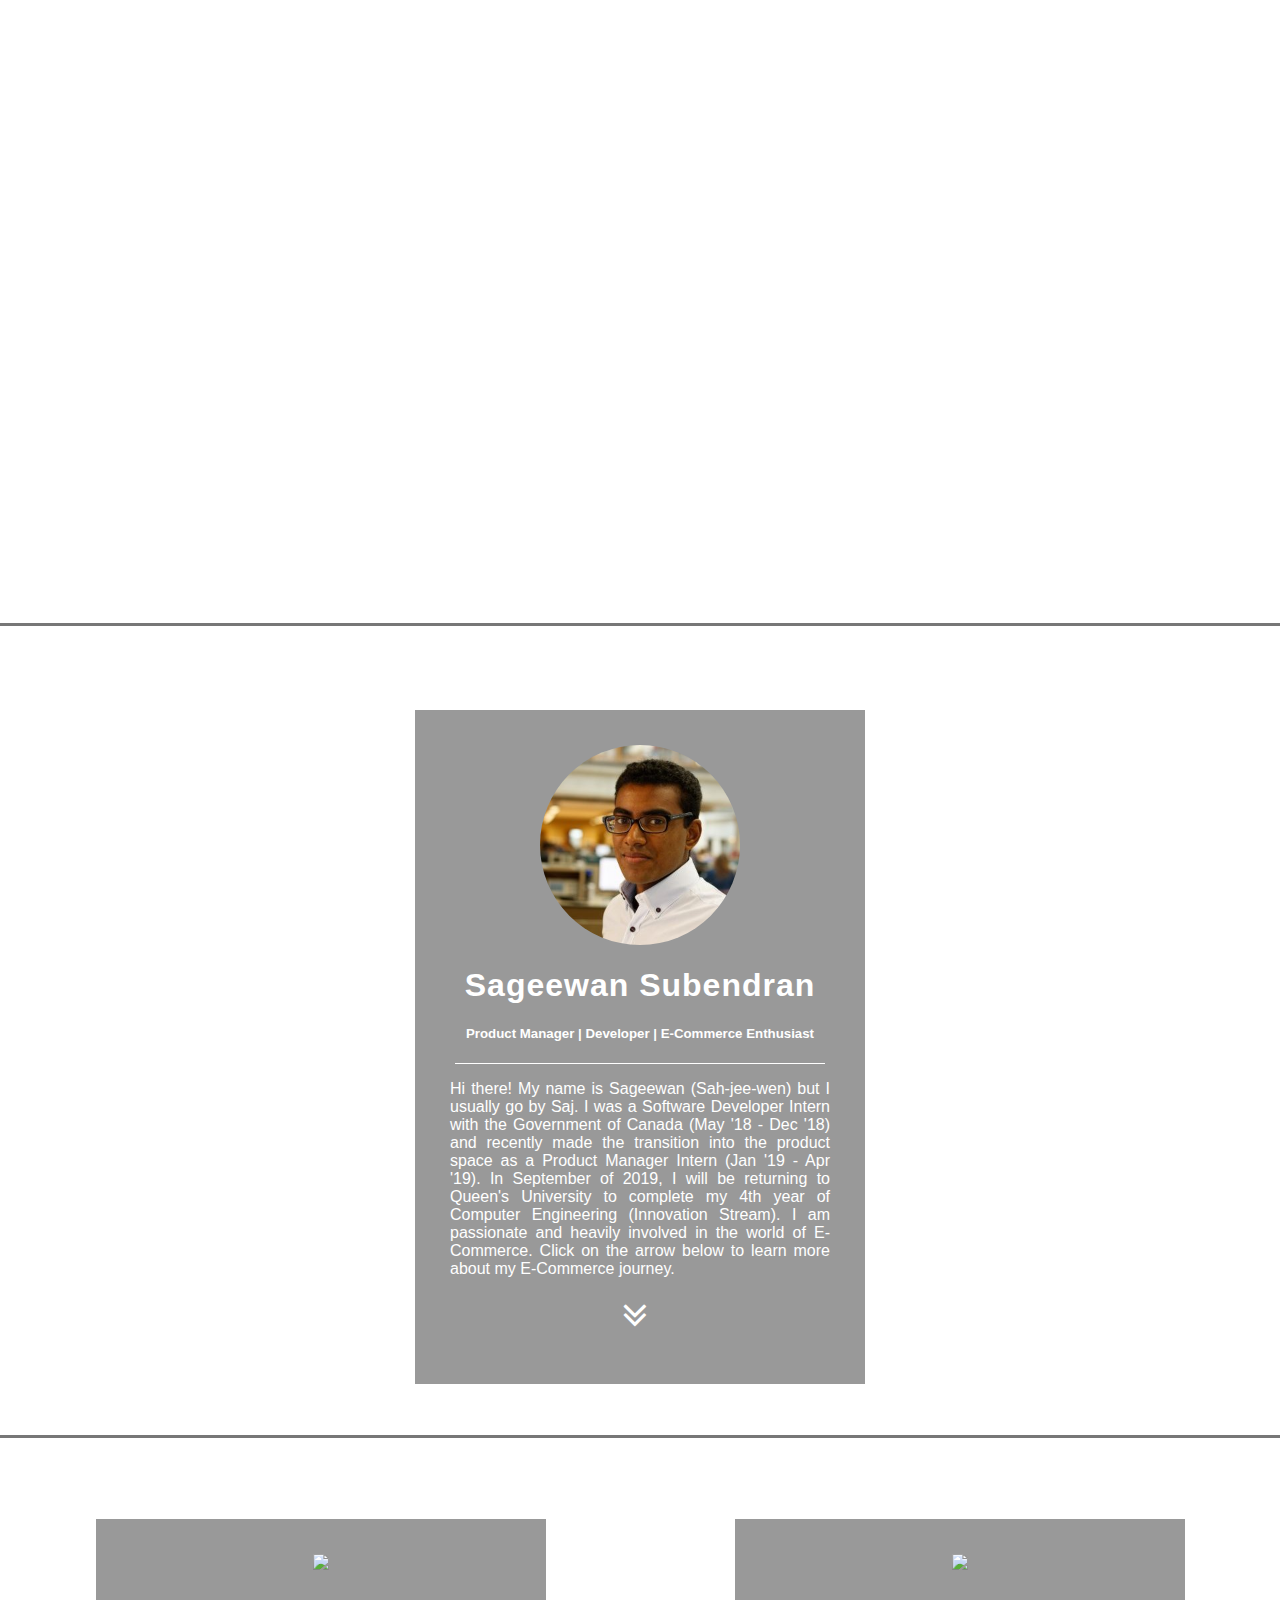
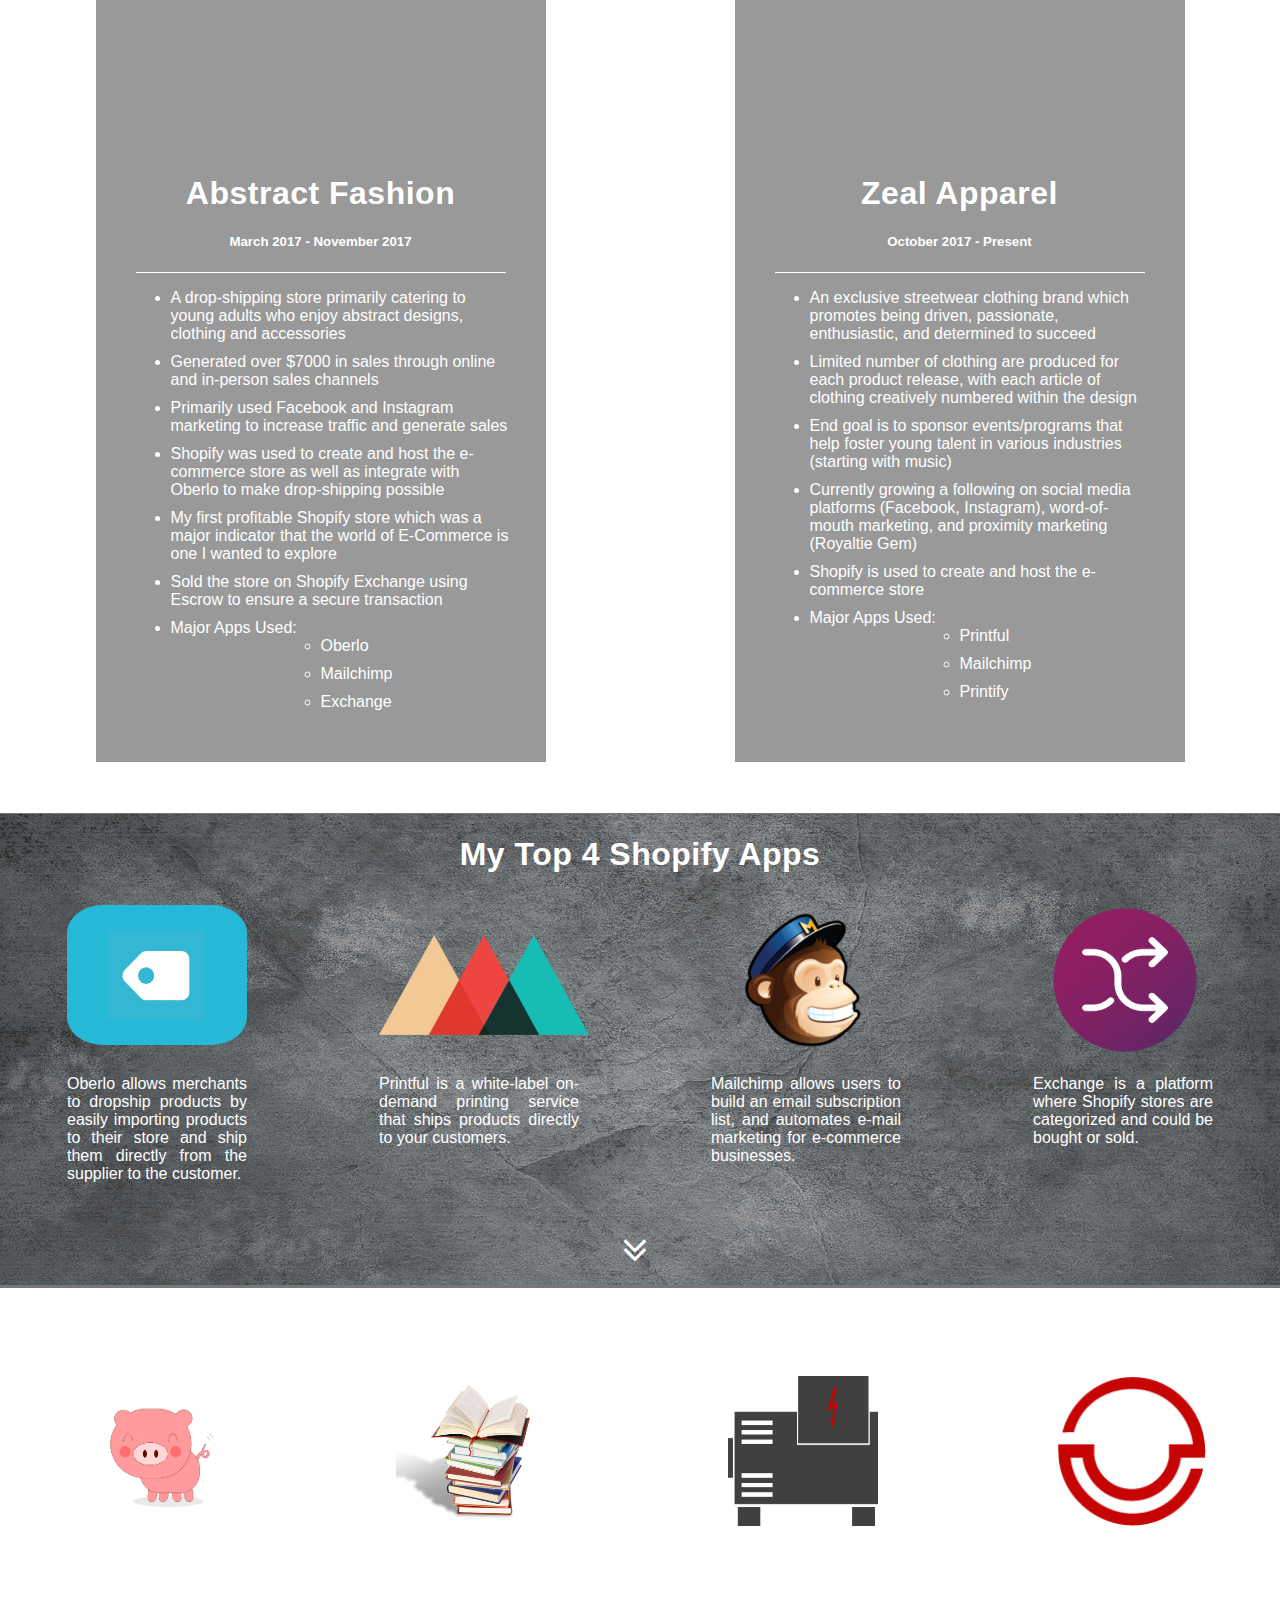
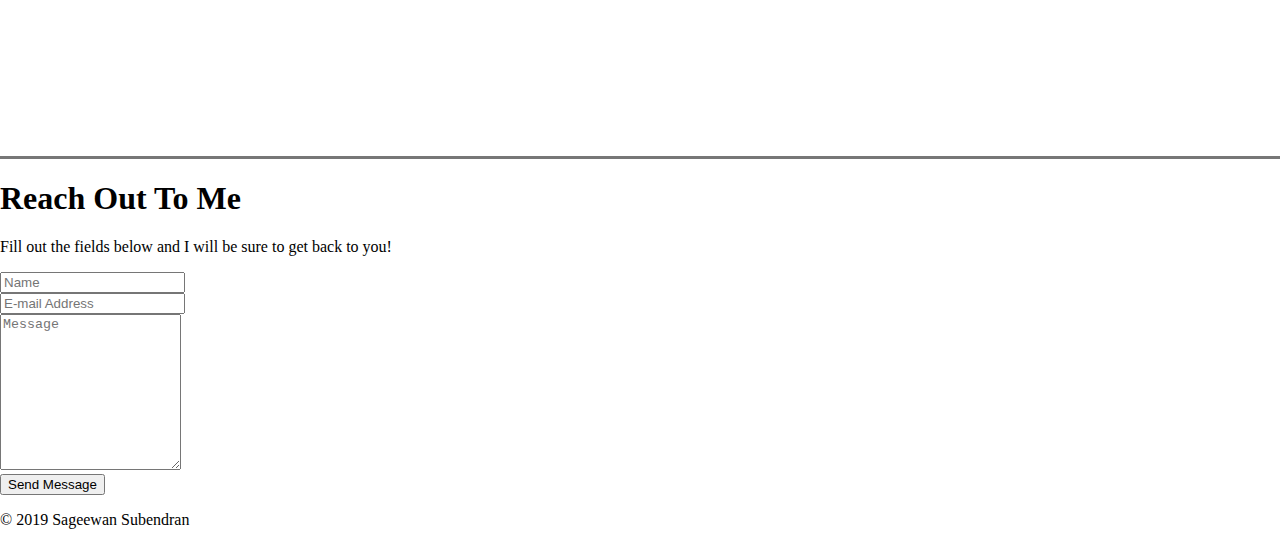
==== index.html @ 310c2704 "Logo tag edit" ====
<!DOCTYPE html>
<html>
	<meta name="viewport" content="width=device-width, initial-scale=1.0">	
    <head>
        <title>Sageewan Subendran</title>
        <link rel="stylesheet" type ="text/css" href="css/main.css"/>
		<link rel="stylesheet" href="https://cdnjs.cloudflare.com/ajax/libs/animate.css/3.5.2/animate.css" />
		<link rel="shortcut icon" type="image/png" href="images/zeal-logo-black.png"/>
		<script src="https://ajax.googleapis.com/ajax/libs/jquery/3.2.1/jquery.min.js"></script>
		<script src="js/main.js"></script>
		<link href="https://maxcdn.bootstrapcdn.com/font-awesome/4.7.0/css/font-awesome.min.css" rel="stylesheet" integrity="sha384-wvfXpqpZZVQGK6TAh5PVlGOfQNHSoD2xbE+QkPxCAFlNEevoEH3Sl0sibVcOQVnN" crossorigin="anonymous">		
		<link href="https://fonts.googleapis.com/css?family=Lobster" rel='stylesheet' type='text/css'>
		<link href="https://fonts.googleapis.com/css?family=Kaushan+Script" rel="stylesheet">
	</head>
	
    <body>
		<header class="home-page">
			<div class="home-box">
				
				<h1 class="header-intro">Hi, I'm</h1>
				<h1 class="header-name">Sageewan</h1>
				
				<p class="mission-statement">On a journey to explore the world of E-Commerce...and loving every moment of it!</p>
				
				<table class="home-table">
					<tr>
						<td><a class="home-nav" id="about-me" href="#about-meSection">About Me</a></td>
						<td><a class="home-nav" id="e-commerce" href="#e-commerceSection">E-Commerce</a></td>
						<td><a class="home-nav" id="development-portfolio" href="#development-portfolioSection">Projects</a></td>
						<td><a class="home-nav" id="contact" href="index.html">Contact</a></td>
					</tr>
				</table>
				
				<div class="icons">
					<a class="icons" href="https://www.facebook.com/sageewan.subendran" target="_blank"><i class="fa fa-facebook-square" aria-hidden="true"></i></a>
					<a class="icons" href="https://www.instagram.com/saj_suben/" target="_blank"><i class="fa fa-instagram" aria-hidden="true"></i></a>
					<a class="icons" href="https://www.linkedin.com/in/sageewan-subendran-823188117/" target="_blank"><i class="fa fa-linkedin-square" aria-hidden="true"></i></a>
					<a class="icons" href="https://github.com/sageewansubendran" target="_blank"><i class="fa fa-github" aria-hidden="true"></i></a>
					<a class="icons" href="mailto:sageewan.subendran@queensu.ca" target="_blank"><i class="fa fa-envelope" aria-hidden="true"></i></a>
					<a class="icons" href="https://zealapparel.ca/" target="_blank"><i class="fa fa-shopping-cart" aria-hidden="true"></i></a>
				</div>
				
			</div>
		</header>
		
		<div class="about-me" id="about-meSection"> 
			<div class="profileTitle">
				<h1 class="profile-name">About Me</h1>
			</div>
			
			<div class="profile">
				<div class="profile-pic">
					<img src="images/profile pic.jpg" class ="cropped-pic">
				</div>
				
				<h1 class="profile-name">Sageewan Subendran</h1>
				<h5>Product Manager | Developer | E-Commerce Enthusiast</h5>
				
				<div class="line-break"></div>
				
				<p>
					Hi there! My name is Sageewan (Sah-jee-wen) but I usually go by Saj. I was a Software Developer Intern 
					with the Government of Canada (May '18 - Dec '18) and recently made the transition into the product space 
					as a Product Manager Intern (Jan '19 - Apr '19). In September of 2019, I will be returning to Queen's University 
					to complete my 4th year of Computer Engineering (Innovation Stream). I am passionate and heavily involved 
					in the world of E-Commerce. Click on the arrow below to learn more about my E-Commerce journey.
				</p>
				
				<div class="arrow">
					<a class="arrow" id="e-commerce" href="#e-commerceSection"><i class="fa fa-angle-double-down" aria-hidden="true"></i></a>
				</div>
				
			</div>
		</div>
		
		<div class="e-commerce" id="e-commerceSection">
			<div class="e-commerceTitle">
				<h1 class="profile-name">E-Commerce Journey</h1>
			</div>
			
			<div class="stores">
				<div class="abstract-fashion">
					<div class="profile-pic">
						<a class="store-link" href="https://abstractfashionstore.com" target="_blank"><img src="images/Abstract Fashion Logo.png" class ="cropped-pic" id="my-store-logos"></a>
					</div>
					<h1 class="store-title">Abstract Fashion</h1>
					<h5>March 2017 - November 2017</h5>
					<div class="line-break"></div>
					<ul class="store-description">
						<li>A drop-shipping store primarily catering to young adults 
					who enjoy abstract designs, clothing and accessories</li>
						<li>Generated over $7000 in sales through online and in-person sales channels</li>
						<li>Primarily used Facebook and Instagram marketing to increase traffic and generate sales</li>
						<li>Shopify was used to create and host the e-commerce store as well as integrate with Oberlo 
						to make drop-shipping possible</li>
						<li>My first profitable Shopify store which was a major indicator that the world of 
						E-Commerce is one I wanted to explore</li>
						<li>Sold the store on Shopify Exchange using Escrow to ensure a secure transaction</li>
						<li>Major Apps Used: <ul class="app-list"><li>Oberlo</li>
																  <li>Mailchimp</li>
																  <li>Exchange</li></ul></li>
					</ul>
				</div>
				
				<div class="zeal-apparel">
					<div class="profile-pic">
						<a class="store-link" href="https://zealapparel.ca" target="_blank"><img src="images/zeal-logo-black.png" class ="cropped-pic" id="my-store-logos"></a>
					</div>
					<h1 class="store-title">Zeal Apparel</h1>
					<h5>October 2017 - Present</h5>
					<div class="line-break"></div>
					<ul class="store-description">
						<li>An exclusive streetwear clothing brand which promotes being driven, passionate,
						enthusiastic, and determined to succeed</li>
						<li>Limited number of clothing are produced for each product release, with each 
						article of clothing creatively numbered within the design</li>
						<li>End goal is to sponsor events/programs that help foster young talent in various industries (starting with music)</li>
						<li>Currently growing a following on social media platforms (Facebook, Instagram), word-of-mouth marketing, 
							and proximity marketing (Royaltie Gem)</li>
						<li>Shopify is used to create and host the e-commerce store</li>
						<li>Major Apps Used: <ul class="app-list"><li>Printful</li>
																  <li>Mailchimp</li>
																  <li>Printify</li></ul></li>
					</ul>
				</div>
			</div>
		</div>
		
		<div class="shopify-apps">
			<h1 class="apps-title">My Top 4 Shopify Apps</h1>
			<div class="app-box">
				<div class="apps" id="oberlo">
					<a class="oberlo" href="https://apps.shopify.com/oberlo" target="_blank"><img src="images/oberlo-logo.png" class ="app-pic" id="oberlo-logo"></a>
					<p>Oberlo allows merchants to dropship products by easily importing products to their store and ship them directly from the supplier to the customer.</p>
				</div>
				
				<div class="apps" id="printful">
					<a class="printful" href="https://apps.shopify.com/printful" target="_blank"><img src="images/printful-logo.png" class ="app-pic" id="printful-logo"></a>
					<p>Printful is a white-label on-demand printing service that ships products directly to your customers.</p>
				</div>
				
				<div class="apps" id="mailchimp">
					<a class="mailchimp" href="https://apps.shopify.com/mailchimp" target="_blank"><img src="images/mailchimp-logo.png" class ="app-pic" id="mailchimp-logo"></a>
					<p>Mailchimp allows users to build an email subscription list, and automates e-mail marketing for e-commerce businesses.</p>
				</div>
				
				<div class="apps" id="exchange">
					<a class="exchange" href="https://help.shopify.com/manual/your-account/shopify-exchange" target="_blank"><img src="images/exchange-logo.png" class ="app-pic" id="exchange-logo"></a>
					<p>Exchange is a platform where Shopify stores are categorized and could be bought or sold.</p>
				</div>
			</div>
			
			<div class="arrow">
				<a class="arrow" id="development-portfolio" href="#development-portfolioSection"><i class="fa fa-angle-double-down" aria-hidden="true"></i></a>
			</div>
		</div>
		
		<div class="development-portfolio" id="development-portfolioSection">
			<h1 class="portfolio-title">Development Portfolio</h1>
			<div class="project-box">
				<div class="projects" id="game-of-pig">
					<img src="images/game-of-pig.png" class ="project-pic" id="game-of-pig-logo">
					<p>Developed the Game of Pig in Java where a player competes against the computer in a dice rolling game. </p>
				</div>
				<div class="projects" id="library-system">
					<img src="images/library-logo.png" class ="project-pic" id="library-logo">
					<p>Leveraged OOP using Java to create a Library System that tracks rental information.</p>
				</div>
				<div class="projects" id="insult-generator">
					<img src="images/generator.png" class ="project-pic" id="generator-logo">
					<p>Developed a Shakespearian Insult Generator using C++ which can generate and save up to 10,000 insults.</p>
				</div>
				<div class="projects" id="ritual-network">
					<a class="ritual-network-link" href="https://shop.ritualnetwork.com/" target="_blank"><img src="images/ritual-network.png" class ="project-pic" id="ritual-network-logo"></a>
					<p>Develop and manage products, collections, e-mail marketing, and other web contents for the Ritual Network Online Store.</p>
				</div>
			</div>
			
			<div class="arrow">
				<a class="arrow" id="contact" href="#contactSection"><i class="fa fa-angle-double-down" aria-hidden="true"></i></a>
			</div>
		</div>
		
		<div class="contact" id="contactSection">
			<div class="contact-box"> 
				<h1 class="contact-title">Reach Out To Me</h1>
				<p>Fill out the fields below and I will be sure to get back to you!</p>

				<form method="POST" onclick="clickAlert()">
					<input type="text" name="name" placeholder="Name"></input><br>
					<input type="text" name="email" placeholder="E-mail Address"></input><br>
					<textarea type="text" name="message" placeholder="Message" rows="10"></textarea><br>
					<input class ="submit-button" type="submit" name="submit" value="Send Message"></input>
				</form>
				<p class="fine-text">&copy; 2019 Sageewan Subendran</p>
			</div>
		</div>
		
    </body>
</html>
---- css/main.css ----
head {
	display: none;
}

body {
	margin: 0;
}

/*Home Page Section*/
.home-page {
	padding: 1px;
	background: url(../images/background-mountain.jpg) center;
	background-size: cover;
	background-repeat: no-repeat;
	font-family: 'Helvetica Neue', sans-serif;
	display: block;
	height: 100%;
	border-bottom: 3px solid;
	border-bottom-color: #777;
}

h1.header-intro {
	font-family: 'Helvetica Neue';
	font-style: italic;
	font-size: 20px;
}

h1.header-name {
	font-family: 'Lobster', cursive;
	font-weight: 0;
	font-size: 65px;
	letter-spacing: 1px;
	margin: 0 auto;
}

p.mission-statement {
	padding-top: 60px;
	font-family: 'Kaushan Script', cursive;
	text-align: center;
}

/*About Me Section*/
.about-me {
	display: block;
	padding: 1px;
	background: url(../images/about-me.jpg) center;
	font-family: 'Helvetica Neue', sans-serif;
	background-size: cover;
	background-repeat: no-repeat;
	height: 100%;
	border-bottom: 3px solid;
	border-bottom-color: #777;
}

/*Home Box*/
.home-box {
	height: 100%;
	width: 580px;
	background: rgba(0,0,0,0);
	text-align: center;
	padding: 35px;
	color: white;
	margin: 0 auto;
	margin-top: 30px;
	margin-bottom: 30px;
}

/*Home Table*/
.home-table {
	padding-top: 60px;
	margin: 0 auto;
	border-spacing: 20px;
}

/*Icon Box*/
.icons {
	background: rgba(0,0,0,0);
	margin-top: 80px;
	margin-bottom: 0px;
}

/*profile box*/
.profile {
	height: 100%;
	width: 380px;
	background: rgba(0,0,0,0.4);
	text-align: center;
	padding: 35px;
	color: white;
	margin: 0 auto;
	margin-top: 25px;
	margin-bottom: 50px;
}

.profileTitle {
	display: block;
	text-align: center;
	background: rgba(0,0,0,0);
	margin: 0 auto;
	color: white;
}

/*profile picture*/
.profile-pic {
	height: 200px;
	width: 200px;
	border-radius: 50%;
	overflow: hidden;
	position: relative;
	margin: 0 auto;
}

/*Cropping*/
.cropped-pic {
	display: center;
    height: 100%;
    width: auto;
}

/*Sageewan Subendran*/
h1.profile-name {
	font-weight: 600;
	font-size: 32px;
	letter-spacing: 1px;
}

/*Paragraph Formatting*/
p{
	text-align: justify;
}

/*Font Awesome Icons*/
a.icons, a.arrow{ 						
	font-size: 40px;
	letter-spacing: 10px;
	color: white;
}

a.home-nav{
	font-size: 15px;
	font-weight: 600;
	letter-spacing: 0px;
	text-decoration: none;
	color: white;
}

/*Hover Nav buttons*/
a.home-nav:hover {
	color: #555;
}

/*Hover icons buttons*/
a.icons:hover {
	color: #999;
}

/*Hover arrow button*/
a.arrow:hover{
	color: #222;
}

/*Line in between paragraph personal specifications*/
.line-break {
	width: 370px;
	margin: 0 auto;
	border-top: 1px solid white;
}

/*E-Commerce Journey Section*/
.e-commerce {
	display: block;
	padding: 1px;
	background: url(../images/background-staircasespiral.jpg) center;
	font-family: 'Helvetica Neue', sans-serif;
	background-size: cover;
	background-repeat: no-repeat;
	height: 100%;
	border-bottom: 1px solid;
	border-bottom-color: #777;
}

.e-commerceTitle {
	display: block;
	text-align: center;
	background: rgba(0,0,0,0);
	margin: 0 auto;
	color: white;
}

/*Stores Box*/
.stores {
	display: flex;				/*Flex displays divs side by side*/
	text-align: center;
	background: rgba(0,0,0,0);
	margin: 0 auto;
}

/*Abstract Fashion Box*/
.abstract-fashion {
	width: 380px;
	background: rgba(0,0,0,0.4);
	text-align: center;
	padding: 35px;
	color: white;
	margin: 0 auto;
	margin-top: 0px;
	margin-bottom: 50px;
}

/*Zeal Apparel Box*/
.zeal-apparel {
	width: 380px;
	background: rgba(0,0,0,0.4);
	text-align: center;
	padding: 35px;
	padding-bottom: 45px;
	color: white;
	margin: 0 auto;
	margin-top: 0px;
	margin-bottom: 50px;
}

/*Store Logo Animations*/
#my-store-logos:hover {
    -webkit-animation: pulse 1s infinite;
    animation: pulse 1s infinite;
}

ul.store-description {
	text-align: left;

}

ul.app-list {
	margin-left: 110px;
}

li {
	margin-bottom: 10px;
}

/*Store Title*/
h1.store-title {
	font-weight: 600;
	font-size: 32px;
	letter-spacing: 0.5px;
}

/*Shopify Apps Section*/
.shopify-apps {
	display: block;
	padding: 1px;
	background: url(../images/background-grayscale.jpg) center;
	font-family: 'Helvetica Neue', sans-serif;
	background-size: cover;
	background-repeat: no-repeat;
	height: 100%;
	border-bottom: 3px solid;
	border-bottom-color: #777;
}

/*Shopify Apps Title*/
h1.apps-title {
	display: block;
	background: rgba(0,0,0,0);
	text-align: center;
	font-weight: 600;
	font-size: 32px;
	color: white;
	letter-spacing: 0.5px;
}

/*Shopify Apps Block*/
.app-box {
	display: flex;				/*Flex displays divs side by side*/
	background: rgba(0,0,0,0);
	margin: 0 auto;
}

/*Shopify Apps*/
.apps {
	width: 180px;
	background: rgba(0,0,0,0);
	padding: 10px;
	color: white;
	margin: 0 auto;
	margin-bottom: 20px;
}

/*Oberlo Div Box*/
#oberlo {
	width: 180px;
}

/*Printful Div Box*/
#printful {
	width: 200px;
}

/*Mailchimp Div Box*/
#mailchimp {
	width: 190px;
}

/*Exchange Div Box*/
#exchange {
	width: 180px;
}

/*App Logos*/
.app-pic {
	display: center;
	height: 150px;
	width: 150px;
}

/*Oberlo Logo Edits*/
#oberlo-logo {
	width: 180px;
	height: 140px;
	margin-bottom: 10px;
	border-radius: 20%;
}

/*Printful Logo Edits*/
#printful-logo {
	width: 210px;
	height: 100px;
	margin-top: 30px;
	margin-bottom: 20px;
}

/*Mailchimp & Exchange Logo Edits*/
#mailchimp-logo, #exchange-logo {
	margin-left: 17px;
}

/*Animate App Logos*/
.app-pic:hover {
    -webkit-animation: pulse 1s infinite;
    animation: pulse 1s infinite;
}

/*Arrow to Development Portfolio*/
.arrow {
	text-align: center;
	margin-bottom: 10px;
}

/*Development Portfolio Section*/
.development-portfolio {
	display: block;
	padding: 1px;
	background: url(../images/background-whitestairs.jpg) center;
	font-family: 'Helvetica Neue', sans-serif;
	background-size: cover;
	background-repeat: no-repeat;
	height: 100%;
	border-bottom: 3px solid;
	border-bottom-color: #777;
}

/*Development Portfolio Title*/
.portfolio-title {
	display: block;
	text-align: center;
	background: rgba(0,0,0,0);
	margin-top: 20px;
	margin-bottom: 20px;
	color: white;
}

/*Development Portfolio Box*/
.project-box {
	display: flex;				/*Flex displays divs side by side*/
	background: rgba(0,0,0,0);
	margin: 0 auto;
}

/*Development Projects*/
.projects {
	width: 180px;
	background: rgba(0,0,0,0);
	padding: 10px;
	color: white;
	margin: 0 auto;
	margin-bottom: 20px;
}

/*Project Logos*/
.project-pic {
	display: center;
	height: 150px;
	width: 150px;
}

/*Game of Pig Edits*/
#game-of-pig-logo {
	margin-left: 8px;
}

/*Library System Edits*/
#library-logo {
	margin-left: 8px;
}

/*Generator Edits*/
#generator-logo {
	margin-left: 22px;
}

/*Ritual Network Store Edits*/
#ritual-network-logo {
	margin-left: 4px;
}

/*Animate Ritual Network Store Logo*/
#ritual-network-logo:hover {
    -webkit-animation: pulse 1s infinite;
    animation: pulse 1s infinite;
}

/*Game of Pig Div Box*/
#game-of-pig {
	width: 174px;
}

/*Library System Div Box*/
#library-system {
	width: 177px;
}

/*Library System Div Box*/
#insult-generator {
	width: 205px;
}

/*Ritual Network Div Box*/
#ritual-network {
	width: 155px;
}

/*For mobile and smaller screens*/
@media screen and (max-width: 760px){
	.content h1 {
		.content h1 {
			font-size: 250%
		}
	}
}
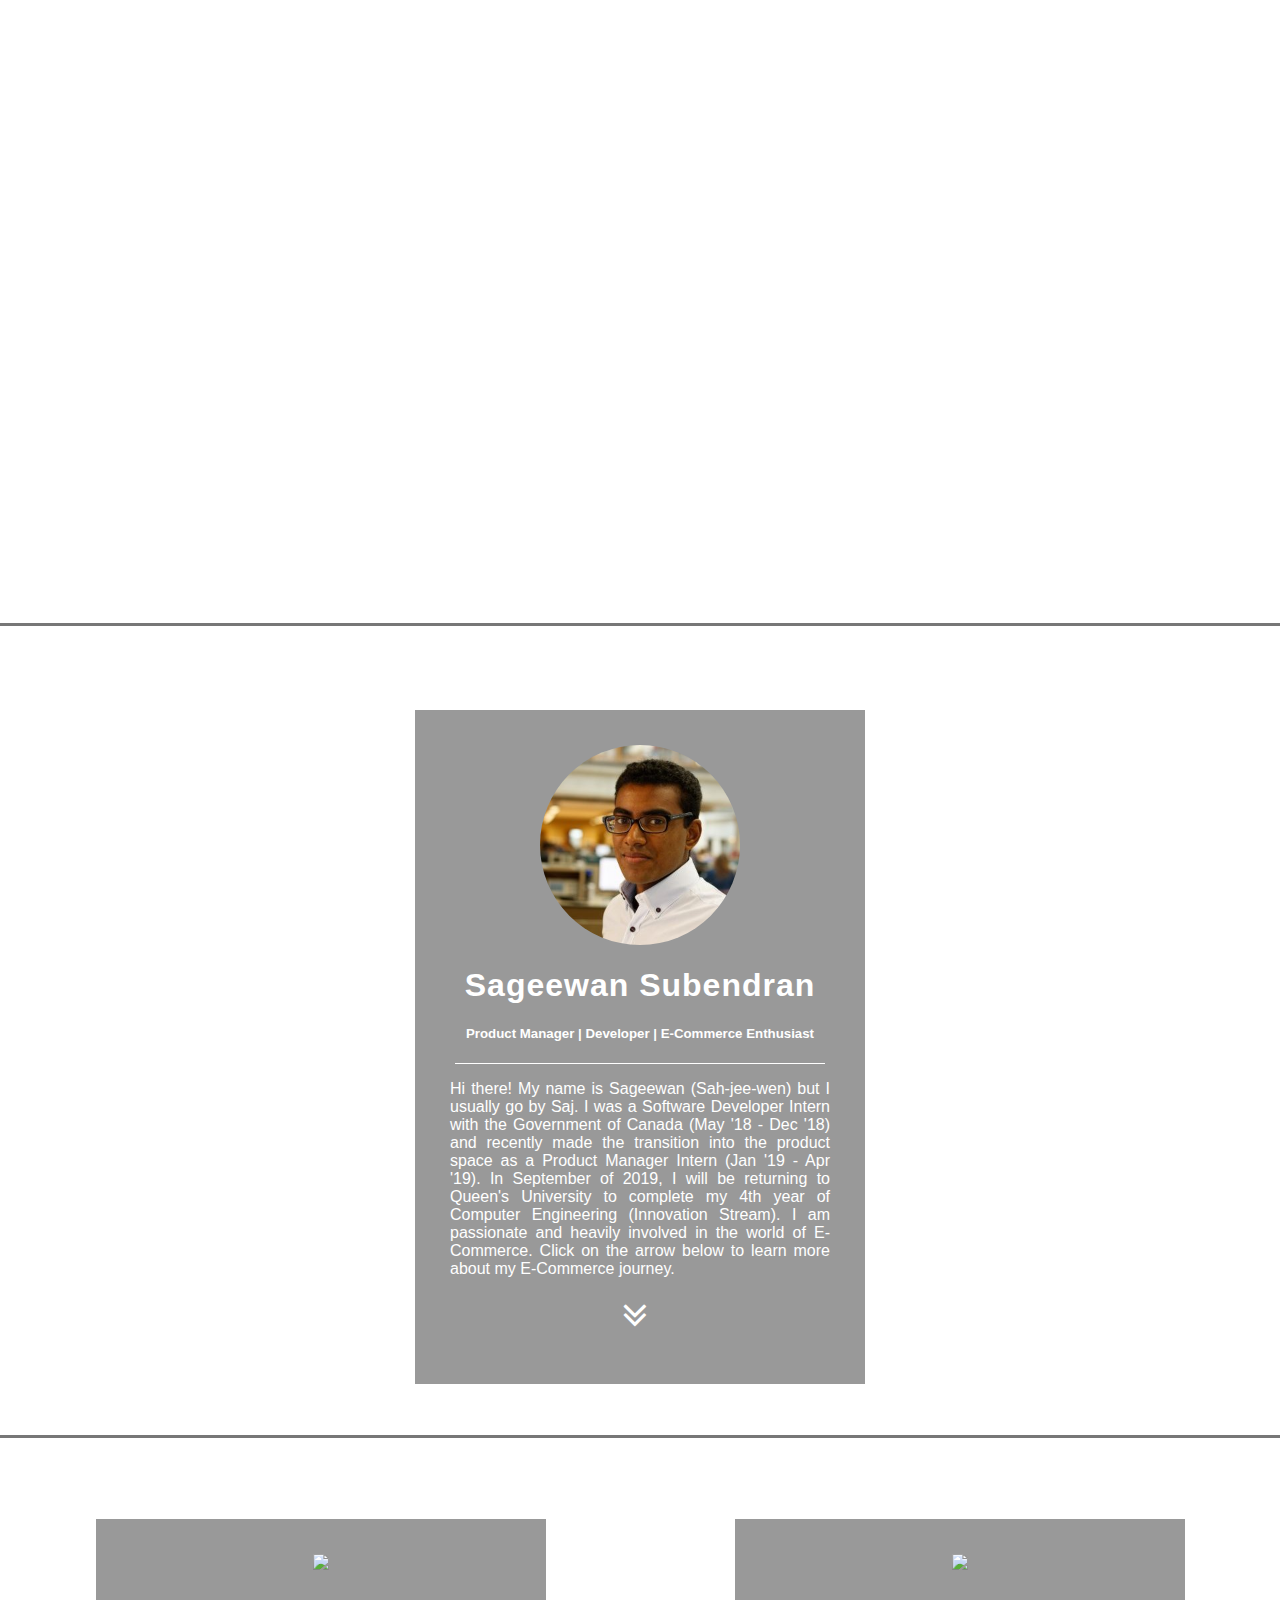
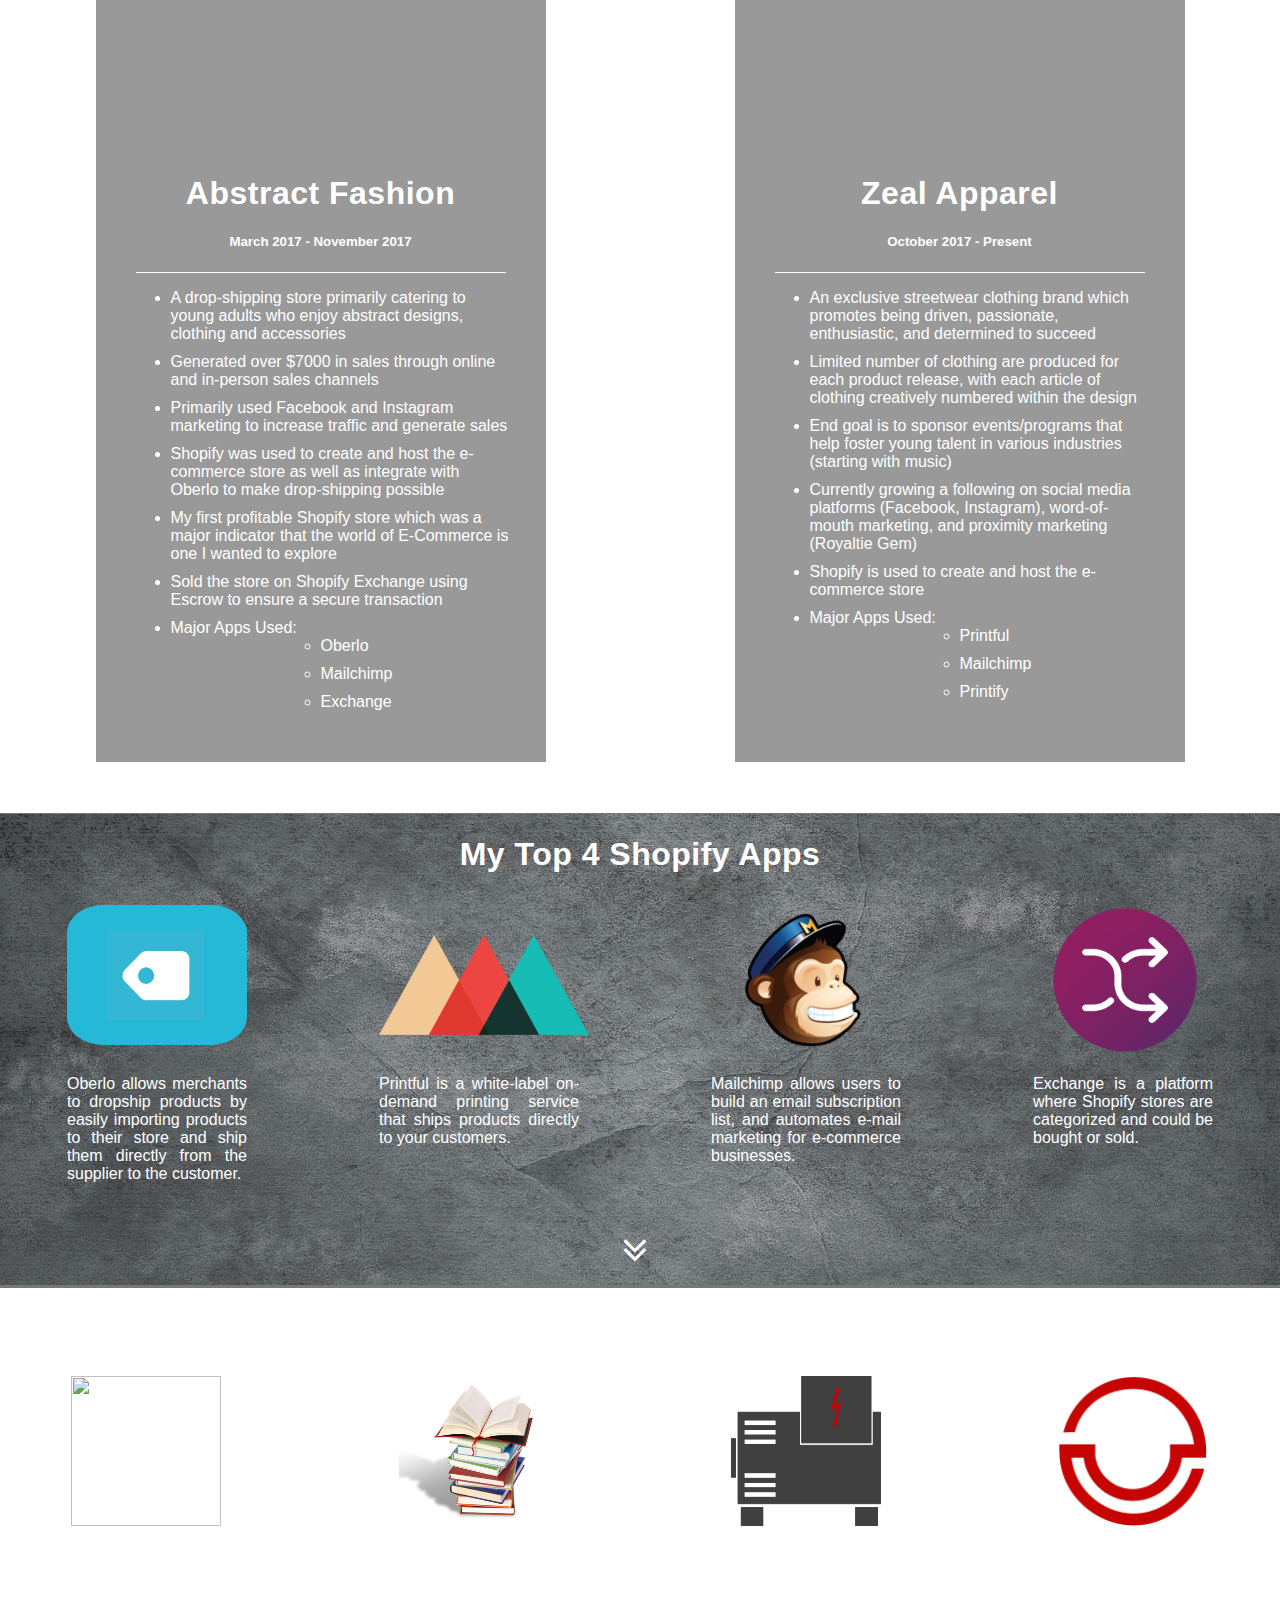
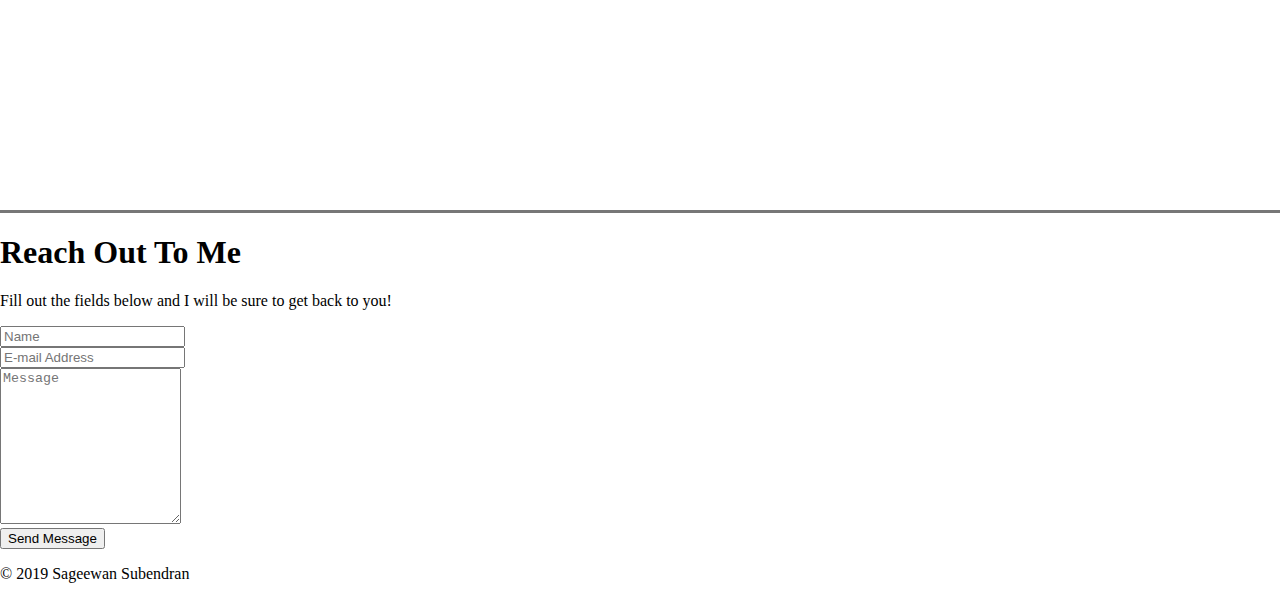
==== commit 3b9d0a0a: "Changed Profile Pic" ====
--- a/index.html
+++ b/index.html
@@ -1,14 +1,15 @@
 <!DOCTYPE html>
 <html>
-	<meta name="viewport" content="width=device-width, initial-scale=1.0">	
     <head>
+		<meta name="viewport" content="width=device-width, initial-scale=1.0">	
+		<meta charset="utf-8">
         <title>Sageewan Subendran</title>
+		<link rel = "icon" href = "images/favicon.ico"/>
         <link rel="stylesheet" type ="text/css" href="css/main.css"/>
 		<link rel="stylesheet" href="https://cdnjs.cloudflare.com/ajax/libs/animate.css/3.5.2/animate.css" />
-		<link rel="shortcut icon" type="image/png" href="images/zeal-logo-black.png"/>
 		<script src="https://ajax.googleapis.com/ajax/libs/jquery/3.2.1/jquery.min.js"></script>
 		<script src="js/main.js"></script>
-		<link href="https://maxcdn.bootstrapcdn.com/font-awesome/4.7.0/css/font-awesome.min.css" rel="stylesheet" integrity="sha384-wvfXpqpZZVQGK6TAh5PVlGOfQNHSoD2xbE+QkPxCAFlNEevoEH3Sl0sibVcOQVnN" crossorigin="anonymous">		
+		<link href="https://maxcdn.bootstrapcdn.com/font-awesome/4.7.0/css/font-awesome.min.css" rel="stylesheet" integrity="sha384-wvfXpqpZZVQGK6TAh5PVlGOfQNHSoD2xbE+QkPxCAFlNEevoEH3Sl0sibVcOQVnN" crossorigin="anonymous">
 		<link href="https://fonts.googleapis.com/css?family=Lobster" rel='stylesheet' type='text/css'>
 		<link href="https://fonts.googleapis.com/css?family=Kaushan+Script" rel="stylesheet">
 	</head>
@@ -158,9 +159,10 @@
 		<div class="development-portfolio" id="development-portfolioSection">
 			<h1 class="portfolio-title">Development Portfolio</h1>
 			<div class="project-box">
-				<div class="projects" id="game-of-pig">
-					<img src="images/game-of-pig.png" class ="project-pic" id="game-of-pig-logo">
-					<p>Developed the Game of Pig in Java where a player competes against the computer in a dice rolling game. </p>
+				<div class="projects" id="post-hop">
+					<a class="post-hop-link" href="https://devpost.com/software/post-hop" target="_blank"><img src="images/posthop.png" class ="project-pic" id="post-hop-logo"></a>
+					<p>Utilized Angular 7 to build Post Hop, a web/mobile application that provides a service to schedule package shipments and deliveries from a post office to a
+						desired location at the user's convenience.</p>
 				</div>
 				<div class="projects" id="library-system">
 					<img src="images/library-logo.png" class ="project-pic" id="library-logo">
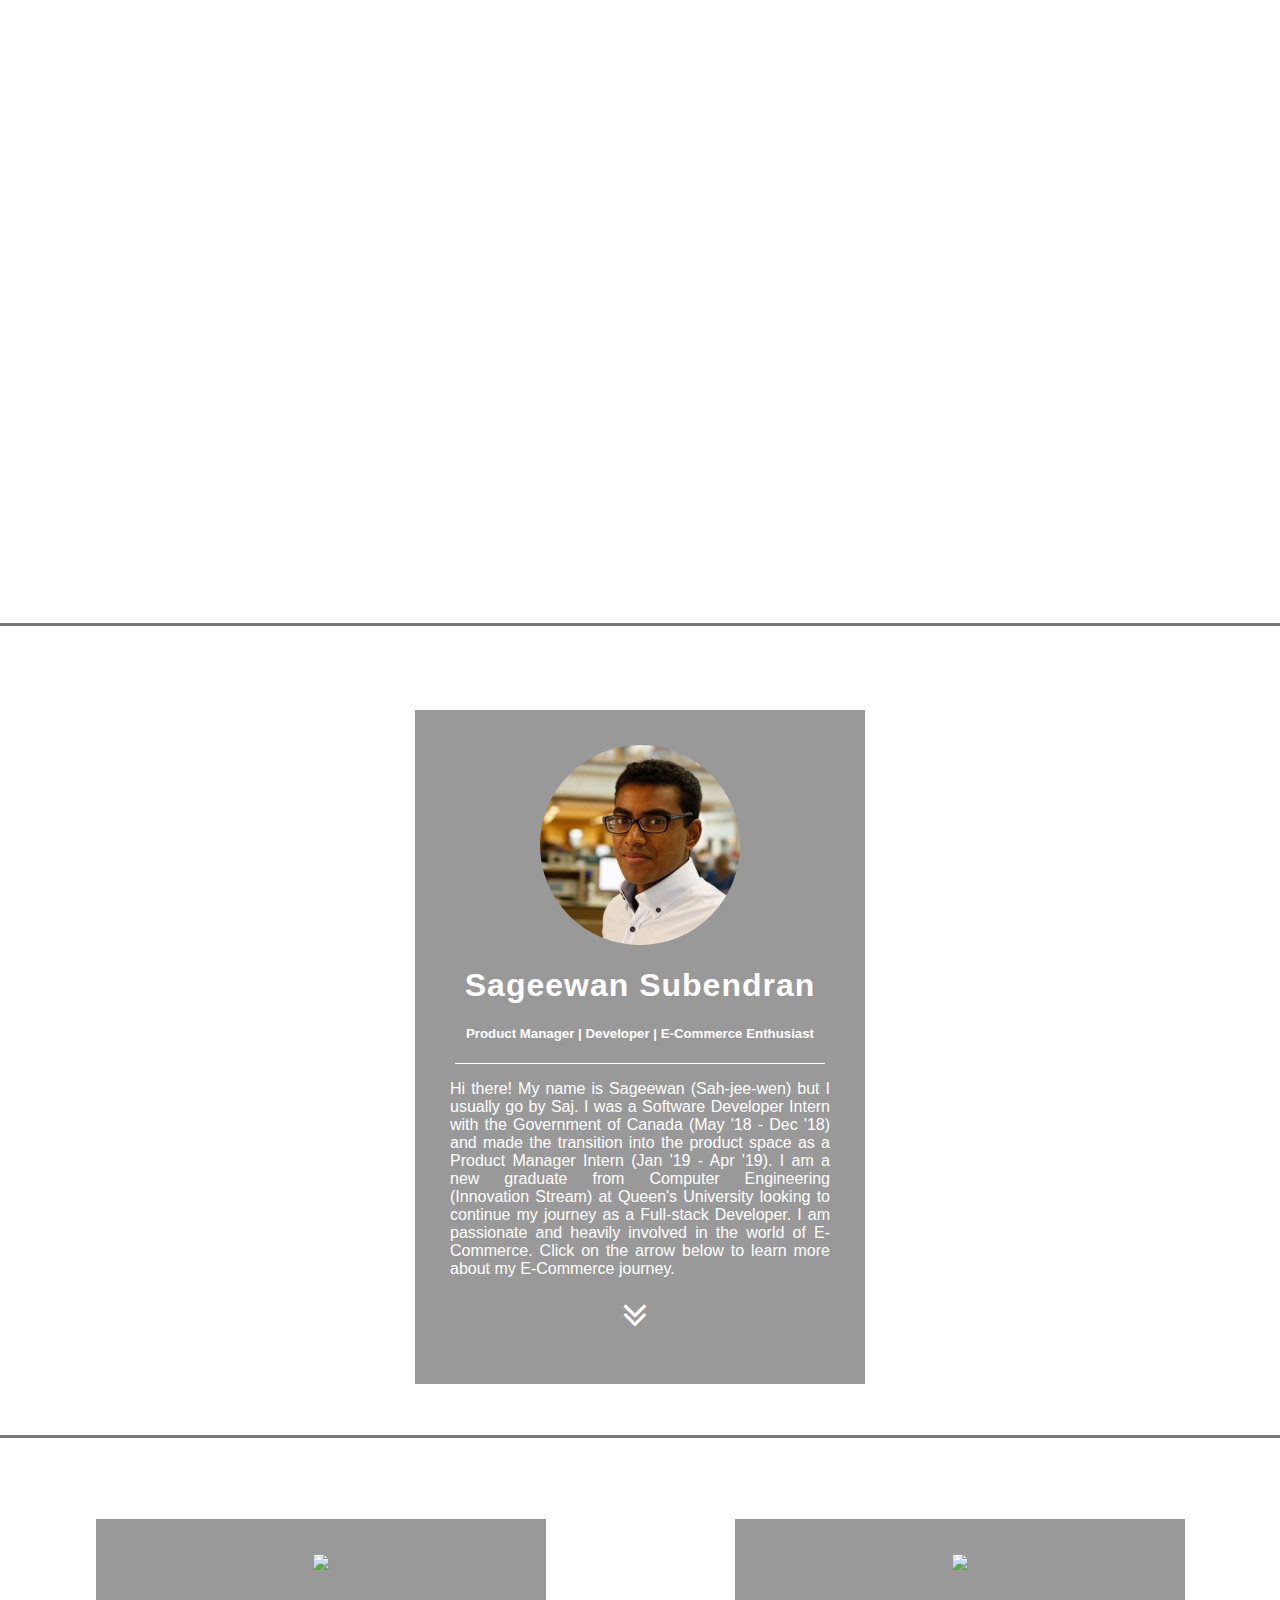
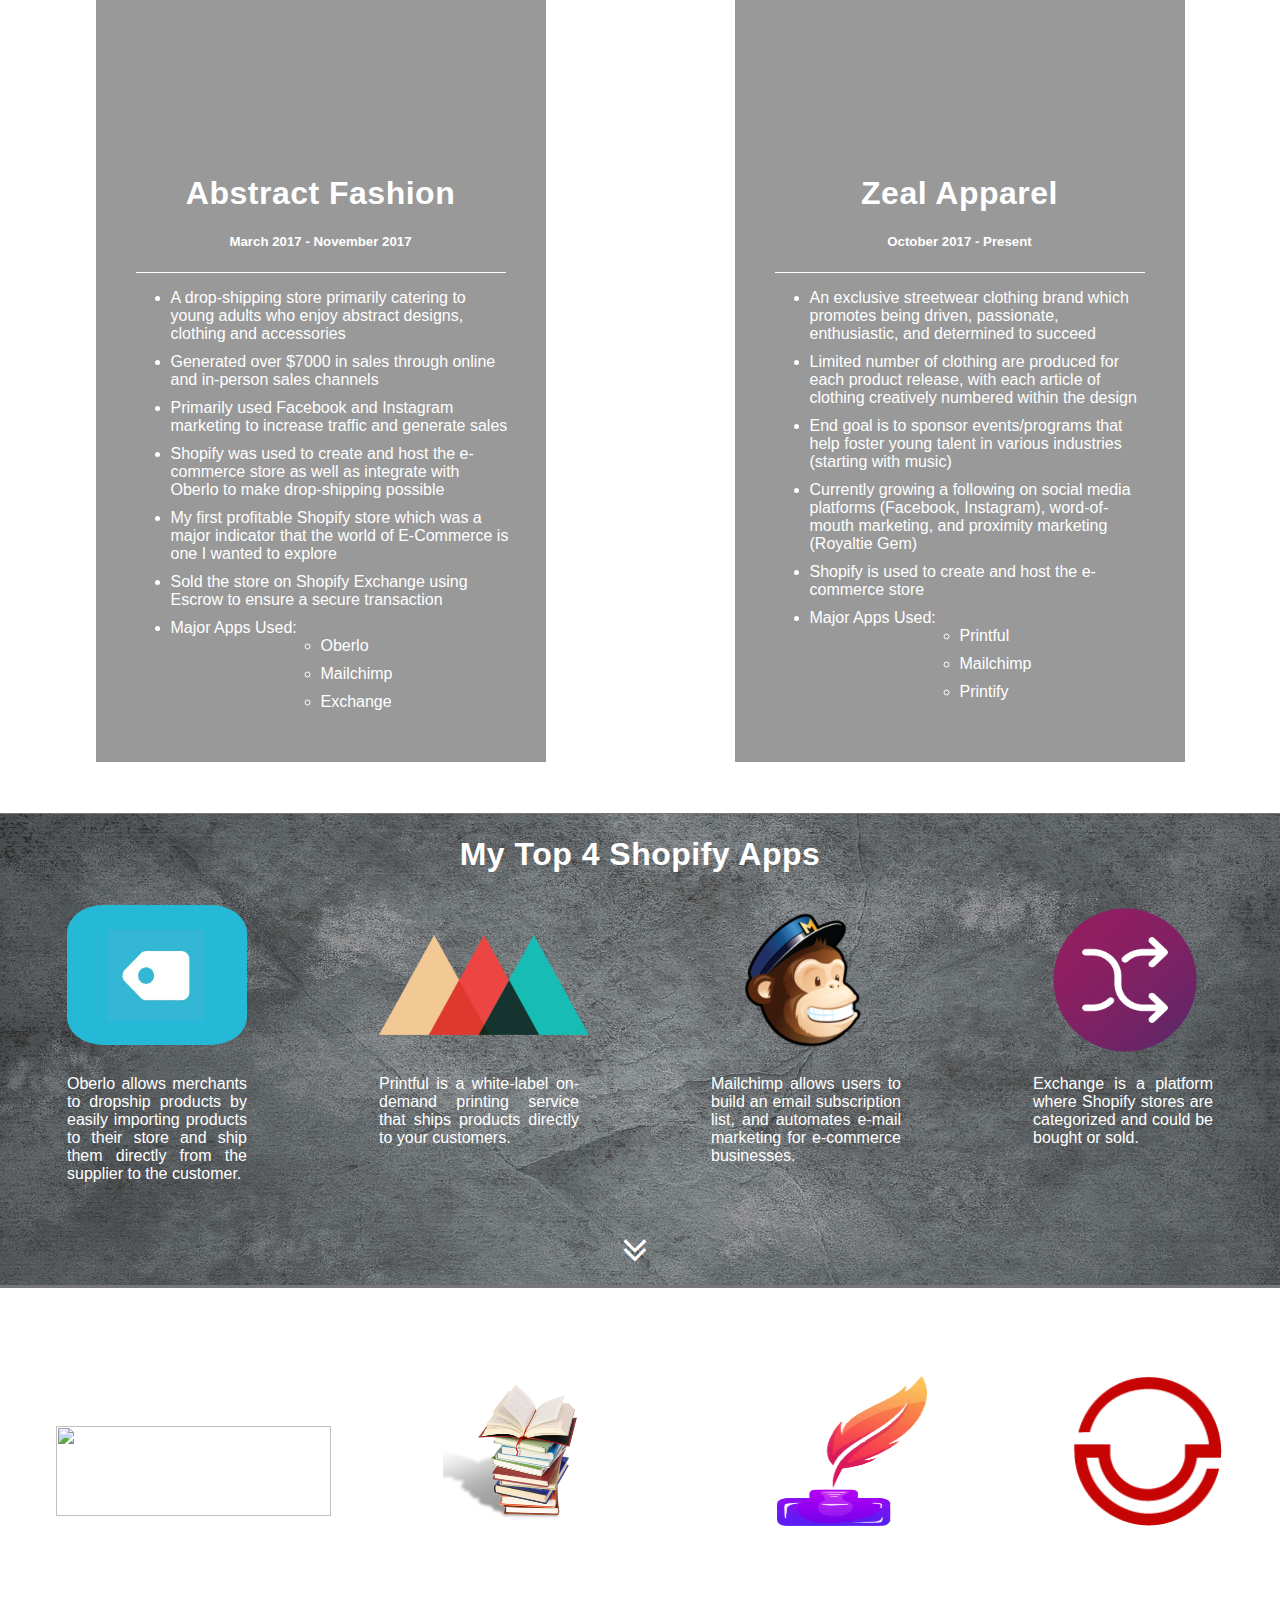
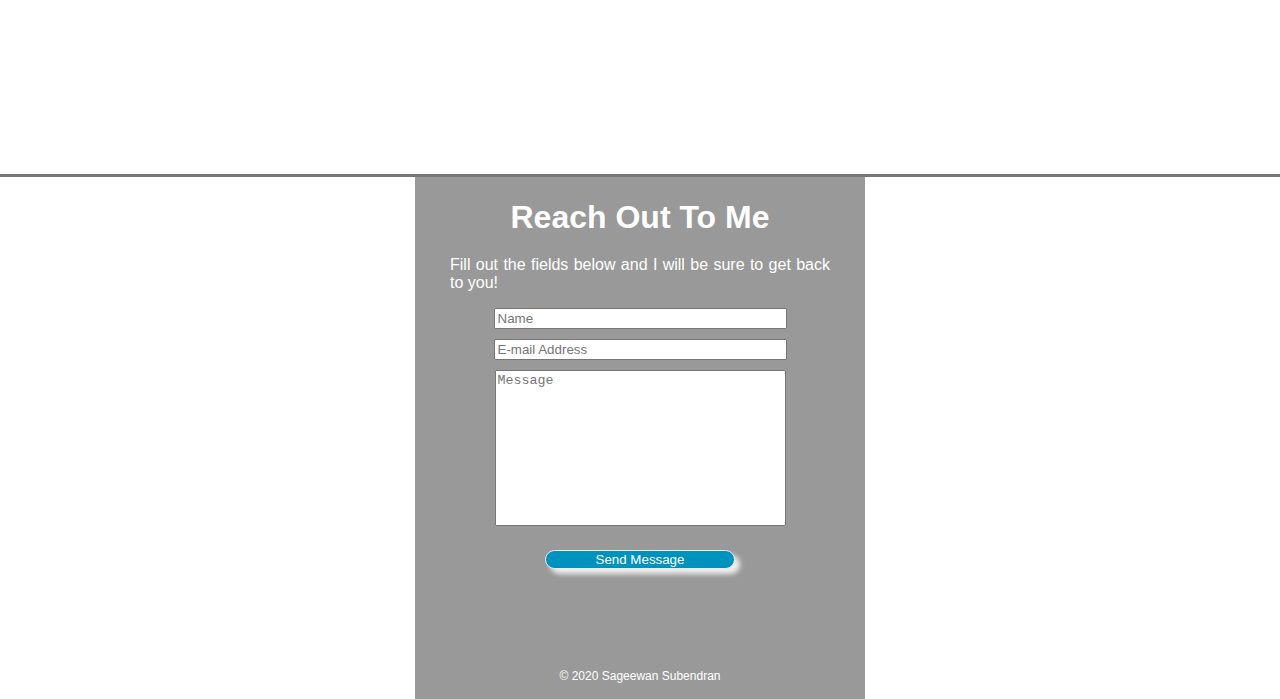
==== commit a181c73e: "Added icon for Fiverr, added Life Story Dev project" ====
--- a/index.html
+++ b/index.html
@@ -7,6 +7,7 @@
 		<link rel = "icon" href = "images/favicon.ico"/>
         <link rel="stylesheet" type ="text/css" href="css/main.css"/>
 		<link rel="stylesheet" href="https://cdnjs.cloudflare.com/ajax/libs/animate.css/3.5.2/animate.css" />
+		<script src="https://kit.fontawesome.com/7124d4ab36.js" crossorigin="anonymous"></script>
 		<script src="https://ajax.googleapis.com/ajax/libs/jquery/3.2.1/jquery.min.js"></script>
 		<script src="js/main.js"></script>
 		<link href="https://maxcdn.bootstrapcdn.com/font-awesome/4.7.0/css/font-awesome.min.css" rel="stylesheet" integrity="sha384-wvfXpqpZZVQGK6TAh5PVlGOfQNHSoD2xbE+QkPxCAFlNEevoEH3Sl0sibVcOQVnN" crossorigin="anonymous">
@@ -17,7 +18,7 @@
     <body>
 		<header class="home-page">
 			<div class="home-box">
-				
+
 				<h1 class="header-intro">Hi, I'm</h1>
 				<h1 class="header-name">Sageewan</h1>
 				
@@ -36,11 +37,11 @@
 					<a class="icons" href="https://www.facebook.com/sageewan.subendran" target="_blank"><i class="fa fa-facebook-square" aria-hidden="true"></i></a>
 					<a class="icons" href="https://www.instagram.com/saj_suben/" target="_blank"><i class="fa fa-instagram" aria-hidden="true"></i></a>
 					<a class="icons" href="https://www.linkedin.com/in/sageewan-subendran-823188117/" target="_blank"><i class="fa fa-linkedin-square" aria-hidden="true"></i></a>
+					<a class="icons" href="https://www.fiverr.com/doctorzeal" target="_blank"><i class="fas fa-hands-helping" aria-hidden="true"></i></a>
 					<a class="icons" href="https://github.com/sageewansubendran" target="_blank"><i class="fa fa-github" aria-hidden="true"></i></a>
 					<a class="icons" href="mailto:sageewan.subendran@queensu.ca" target="_blank"><i class="fa fa-envelope" aria-hidden="true"></i></a>
 					<a class="icons" href="https://zealapparel.ca/" target="_blank"><i class="fa fa-shopping-cart" aria-hidden="true"></i></a>
 				</div>
-				
 			</div>
 		</header>
 		
@@ -61,10 +62,10 @@
 				
 				<p>
 					Hi there! My name is Sageewan (Sah-jee-wen) but I usually go by Saj. I was a Software Developer Intern 
-					with the Government of Canada (May '18 - Dec '18) and recently made the transition into the product space 
-					as a Product Manager Intern (Jan '19 - Apr '19). In September of 2019, I will be returning to Queen's University 
-					to complete my 4th year of Computer Engineering (Innovation Stream). I am passionate and heavily involved 
-					in the world of E-Commerce. Click on the arrow below to learn more about my E-Commerce journey.
+					with the Government of Canada (May '18 - Dec '18) and made the transition into the product space 
+					as a Product Manager Intern (Jan '19 - Apr '19). I am a new graduate from Computer Engineering (Innovation Stream) 
+					at Queen's University looking to continue my journey as a Full-stack Developer. 
+					I am passionate and heavily involved in the world of E-Commerce. Click on the arrow below to learn more about my E-Commerce journey.
 				</p>
 				
 				<div class="arrow">
@@ -166,15 +167,15 @@
 				</div>
 				<div class="projects" id="library-system">
 					<img src="images/library-logo.png" class ="project-pic" id="library-logo">
-					<p>Leveraged OOP using Java to create a Library System that tracks rental information.</p>
-				</div>
-				<div class="projects" id="insult-generator">
-					<img src="images/generator.png" class ="project-pic" id="generator-logo">
-					<p>Developed a Shakespearian Insult Generator using C++ which can generate and save up to 10,000 insults.</p>
+					<p>Created a Library System that tracks rental information using OOP in Java.</p>
+				</div>
+				<div class="projects" id="life-story">
+					<a class="lifestory-link" href="https://github.com/SageewanSubendran/LifeStory" target="_blank"><img src="images/LifeStory.png" class ="project-pic" id="lifestory-logo"></a>
+					<p>Designed, developed, and deployed a cross-platform Flutter mobile application which allows users to document their life stories & memories within a calendar, each and everyday.</p>
 				</div>
 				<div class="projects" id="ritual-network">
 					<a class="ritual-network-link" href="https://shop.ritualnetwork.com/" target="_blank"><img src="images/ritual-network.png" class ="project-pic" id="ritual-network-logo"></a>
-					<p>Develop and manage products, collections, e-mail marketing, and other web contents for the Ritual Network Online Store.</p>
+					<p>Developed and manage products, collections, e-mail marketing, and other web contents for the Ritual Network Online Store.</p>
 				</div>
 			</div>
 			
@@ -194,7 +195,7 @@
 					<textarea type="text" name="message" placeholder="Message" rows="10"></textarea><br>
 					<input class ="submit-button" type="submit" name="submit" value="Send Message"></input>
 				</form>
-				<p class="fine-text">&copy; 2019 Sageewan Subendran</p>
+				<p class="fine-text">&copy; 2020 Sageewan Subendran</p>
 			</div>
 		</div>
 		
--- a/css/main.css
+++ b/css/main.css
@@ -117,7 +117,7 @@
     width: auto;
 }
 
-/*Sageewan Subendran*/
+/*Sageewan Subendran...All Titles*/
 h1.profile-name {
 	font-weight: 600;
 	font-size: 32px;
@@ -394,9 +394,18 @@
 	width: 150px;
 }
 
-/*Game of Pig Edits*/
-#game-of-pig-logo {
-	margin-left: 8px;
+/*Post Hop Edits*/
+#post-hop-logo {
+	margin-top: 35px;
+	margin-bottom: 12px;
+	height: 90px;
+	width: 275px;
+}
+
+/*Animate Post Hop Logo*/
+#post-hop-logo:hover {
+	-webkit-animation: pulse 1s infinite;
+	animation: pulse 1s infinite;
 }
 
 /*Library System Edits*/
@@ -405,8 +414,14 @@
 }
 
 /*Generator Edits*/
-#generator-logo {
+#lifestory-logo {
 	margin-left: 22px;
+}
+
+/*Animate Life Story Logo*/
+#lifestory-logo:hover {
+	-webkit-animation: pulse 1s infinite;
+	animation: pulse 1s infinite;
 }
 
 /*Ritual Network Store Edits*/
@@ -420,18 +435,19 @@
     animation: pulse 1s infinite;
 }
 
-/*Game of Pig Div Box*/
-#game-of-pig {
-	width: 174px;
+/*Post Hop Div Box*/
+#post-hop {
+	margin-top: 15px;
+	width: 270px;
 }
 
 /*Library System Div Box*/
 #library-system {
-	width: 177px;
+	width: 210px;
 }
 
 /*Library System Div Box*/
-#insult-generator {
+#life-story {
 	width: 205px;
 }
 
@@ -440,11 +456,86 @@
 	width: 155px;
 }
 
+/*Contact Section*/
+.contact {
+	display: block;
+	background: url(../images/contact-staircase-background.jpg) center;
+	font-family: 'Helvetica Neue', sans-serif;
+	background-size: cover;
+	background-repeat: no-repeat;
+	height: 100%;
+}
+
+/*contact box*/
+.contact-box {
+	height: 100%;
+	width: 380px;
+	background: rgba(0,0,0,0.4);
+	text-align: center;
+	padding-top: 1px;
+	padding-bottom: 3px;
+	padding-left: 35px;
+	padding-right: 35px;
+	color: white;
+	margin: 0 auto;
+}
+
+/*Contact Title*/
+.contact-title {
+	display: block;
+	text-align: center;
+	background: rgba(0,0,0,0);
+	margin-bottom: 20px;
+	color: white;
+}
+
+/*Contact Form - Name and Email*/
+input[type=text] {
+	margin-bottom: 10px;
+	width: 75%;
+}
+
+/*Message Box*/
+textarea[type=text] {
+	margin-bottom: 20px;
+	width: 75%;
+	resize: none;
+}
+
+/*Submit Button*/
+.submit-button {
+background: #0092BF;
+color: #fff;
+border: 1px solid #eee;
+border-radius: 20px;
+box-shadow: 5px 5px 5px #eee;
+text-shadow:none;
+width: 50%;
+margin: 0 auto;
+}
+
+/*Hovering Submit Button*/
+.submit-button:hover {
+background: #016ABC;
+color: #fff;
+border: 1px solid #eee;
+border-radius: 20px;
+box-shadow: 5px 5px 5px #eee;
+text-shadow:none;
+cursor: pointer;
+}
+
+/*Website Designed By*/
+.fine-text {
+text-align: center;
+font-size: 12px;
+margin-top: 100px;
+padding-bottom: 1px;
+}
+
 /*For mobile and smaller screens*/
 @media screen and (max-width: 760px){
-	.content h1 {
 		.content h1 {
 			font-size: 250%
 		}
-	}
-}
+}
